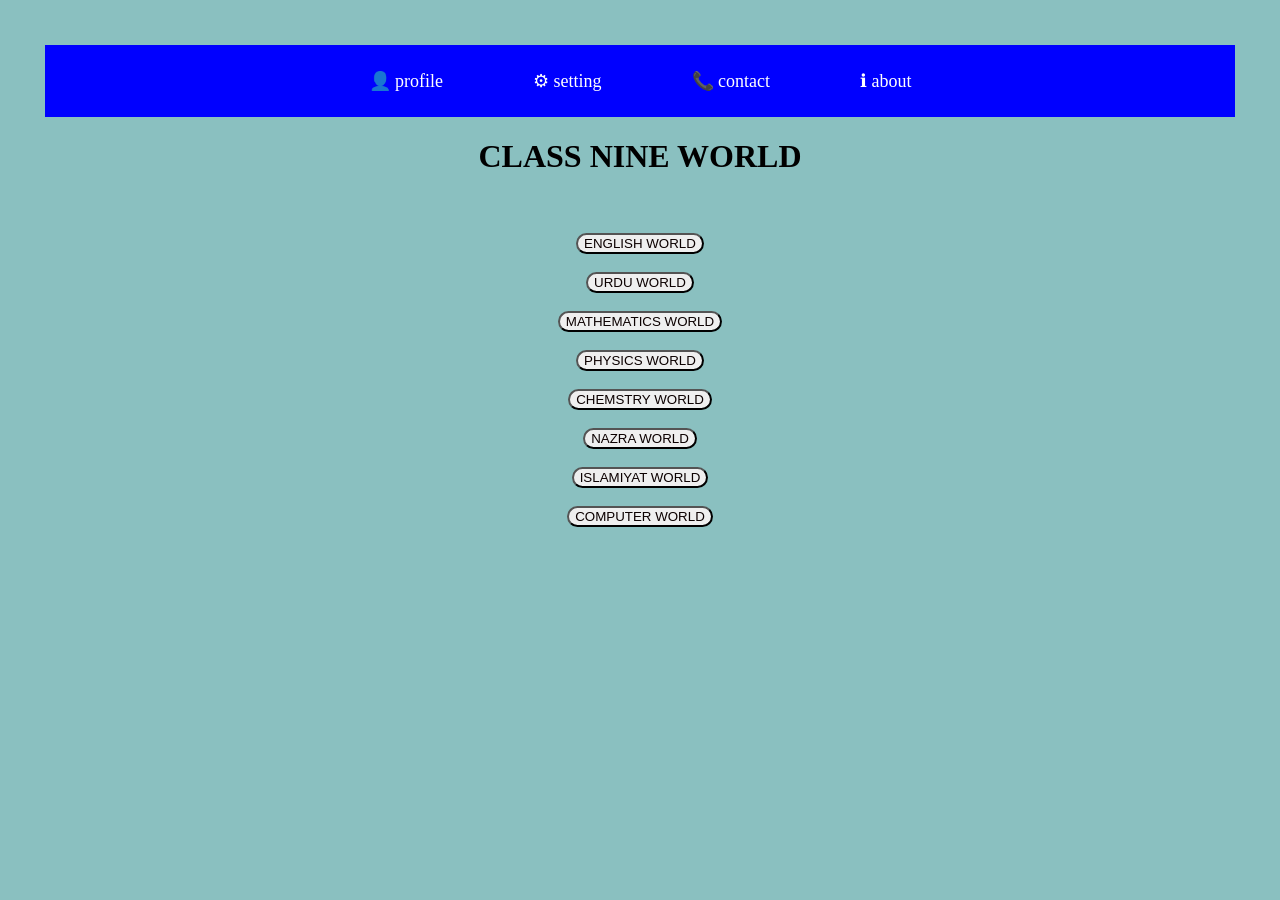
==== index.html @ b0e683b1 "Add files via upload" ====
<!DOCTYPE html>
<html>
<head>
    <title>STUDY WORLD</title>
     <link rel="stylesheet" href="style.css">
</head>
<body>
    <div class="navbar">
        <a href="profile.html">👤 profile</a><br><br>
        <a href="#">⚙ setting</a><br><br>
        <a href="#">📞 contact</a><br><br>
        <a href="#">ℹ about</a>
    </div>



    <div><h1>CLASS NINE WORLD</h1></div><br><br>
    <button>ENGLISH WORLD</button><br><br>
    <button>URDU WORLD</button><br><br>
    <button>MATHEMATICS WORLD</button><br><br>
    <a href="physics.html">
        <button>PHYSICS WORLD</button><br><br>
    </a>
    
    <button>CHEMSTRY WORLD</button><br><br>
    <button>NAZRA WORLD</button><br><br>
    <button>ISLAMIYAT WORLD</button><br><Br>
    <button>COMPUTER WORLD</button><br><Br>
   
</body>
</html>
---- style.css ----
body{
    background-color: rgb(138, 192, 192);
    text-align:center;
    margin:30px;
    padding:15px;
}
button{
    color: rgb(12, 1, 1);
    border-radius: 30px;
}
button:hover{
    background-color: red;
}
.navbar{
    width:100%;
    background:blue;
    padding:15px 0;

    display:flex;
    justify-content:center;
    align-items:center;

    gap:30px;
}

.navbar a{
    color:white;
    text-decoration:none;
    font-size:18px;

    display:inline-block;
    padding:10px 15px;
}

.navbar a:hover{
    background:green;
    border-radius:5px;
}
/* =========================
   PHYSICS PAGE
========================= */

.subtitle{
    text-align:center;
    font-size:22px;
    font-weight:bold;
    margin-bottom:35px;
}


/* Physics Buttons */

.physics-list{
    display:flex;
    flex-direction:column;
    align-items:center;
    gap:20px;
}


.physics-list button{
    width:300px;
    height:60px;

    background:#04a9f4;
    color:white;

    border:2px solid #222;
    border-radius:5px;

    font-size:18px;
    font-weight:bold;

    cursor:pointer;

    transition:0.3s;
}


.physics-list button:hover{
    background:green;
    transform:scale(1.05);
}


/* Mobile */

@media screen and (max-width:768px){

    .physics-list button{
        width:85%;
        max-width:300px;
        height:55px;
        font-size:16px;
    }

    .navbar{
        flex-wrap:wrap;
        gap:5px;
    }

}
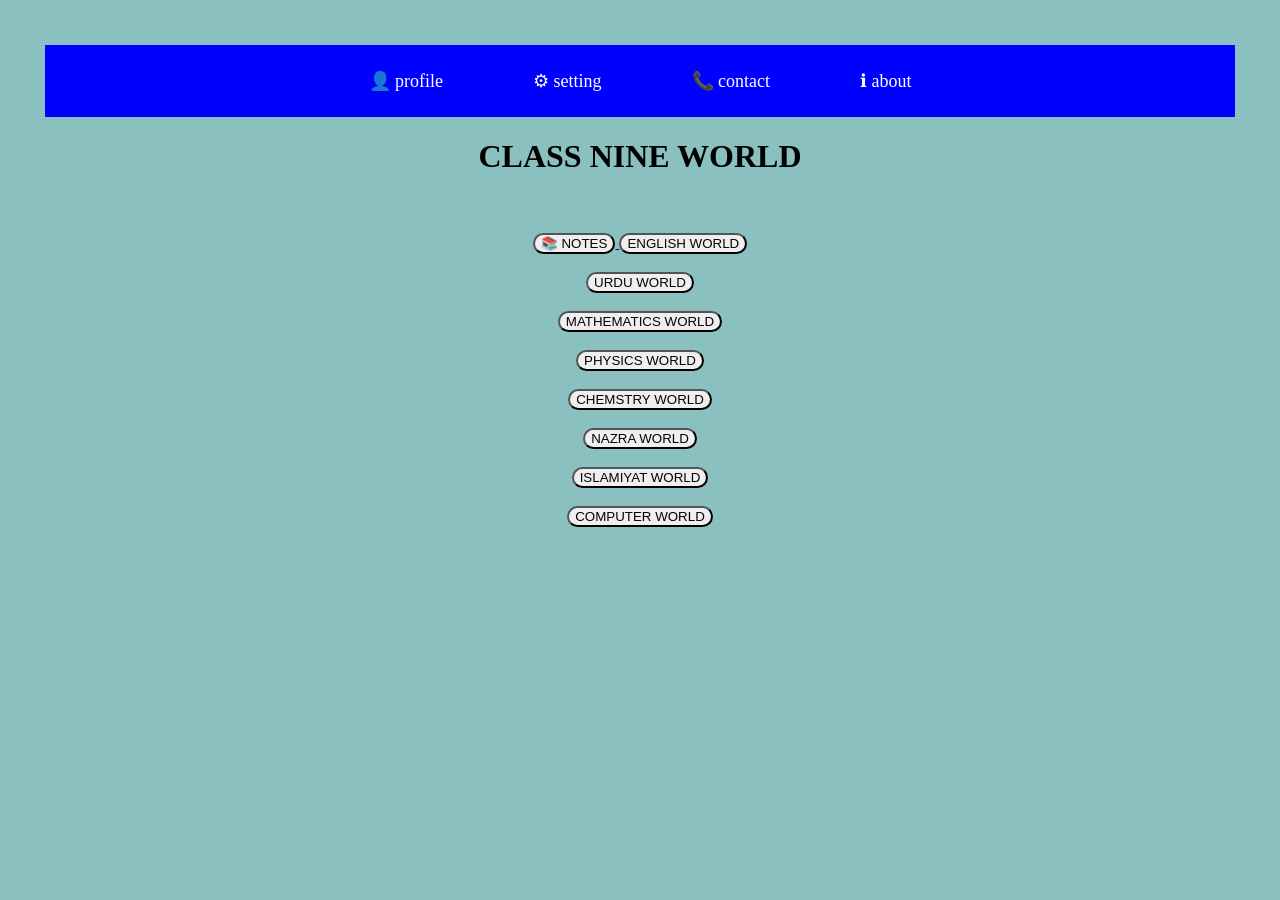
==== commit e3b6cebf: "Update index.html" ====
--- a/index.html
+++ b/index.html
@@ -14,7 +14,10 @@
 
 
 
-    <div><h1>CLASS NINE WORLD</h1></div><br><br>
+    <h1>CLASS NINE WORLD</h1><br><br>
+    <a href="notes/index.html">
+    <button>📚 NOTES</button>
+</a>
     <button>ENGLISH WORLD</button><br><br>
     <button>URDU WORLD</button><br><br>
     <button>MATHEMATICS WORLD</button><br><br>
@@ -28,4 +31,4 @@
     <button>COMPUTER WORLD</button><br><Br>
    
 </body>
-</html>+</html>
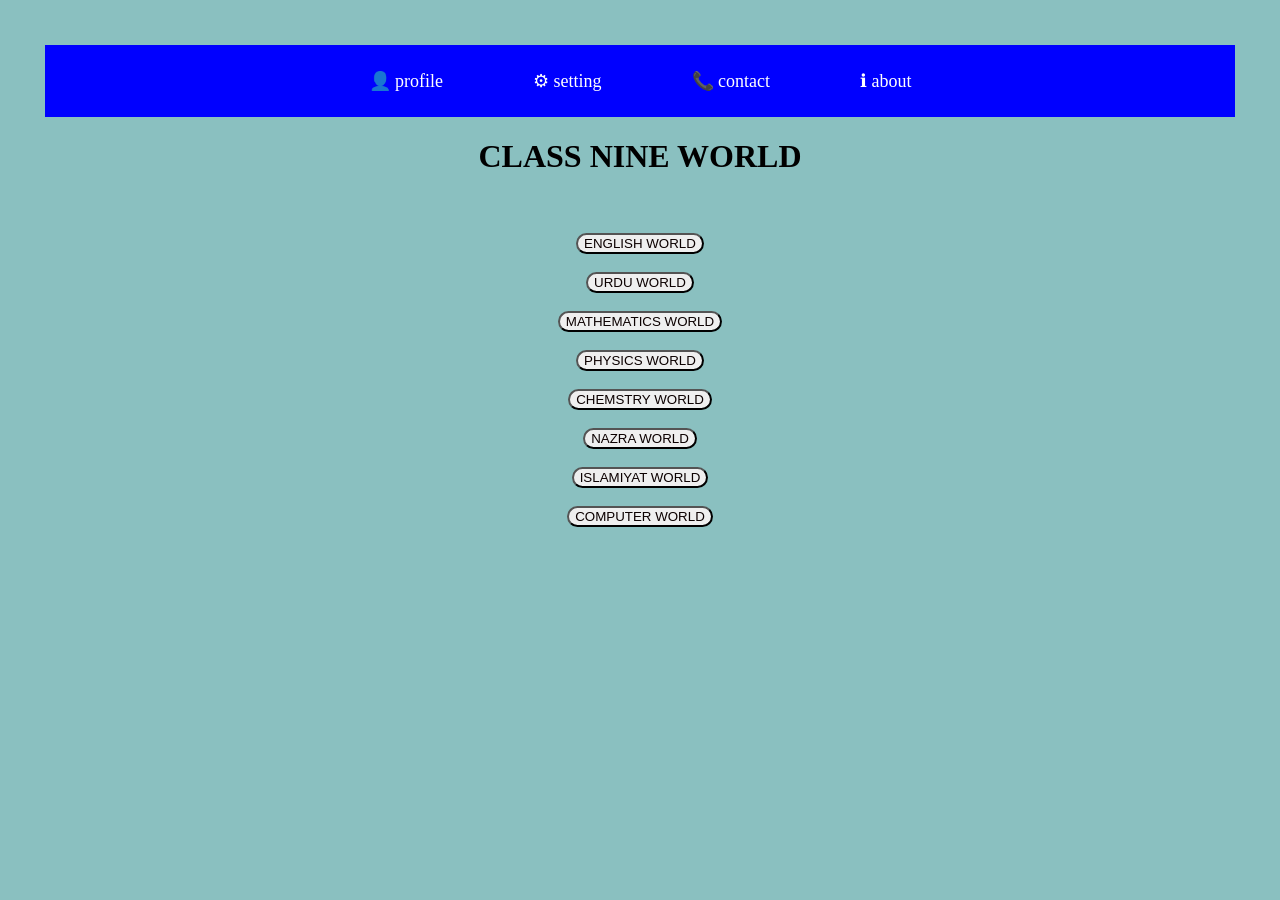
==== commit 384d6734: "Refactor index.html structure and content" ====
--- a/index.html
+++ b/index.html
@@ -15,9 +15,7 @@
 
 
     <h1>CLASS NINE WORLD</h1><br><br>
-    <a href="notes/index.html">
-    <button>📚 NOTES</button>
-</a>
+
     <button>ENGLISH WORLD</button><br><br>
     <button>URDU WORLD</button><br><br>
     <button>MATHEMATICS WORLD</button><br><br>
